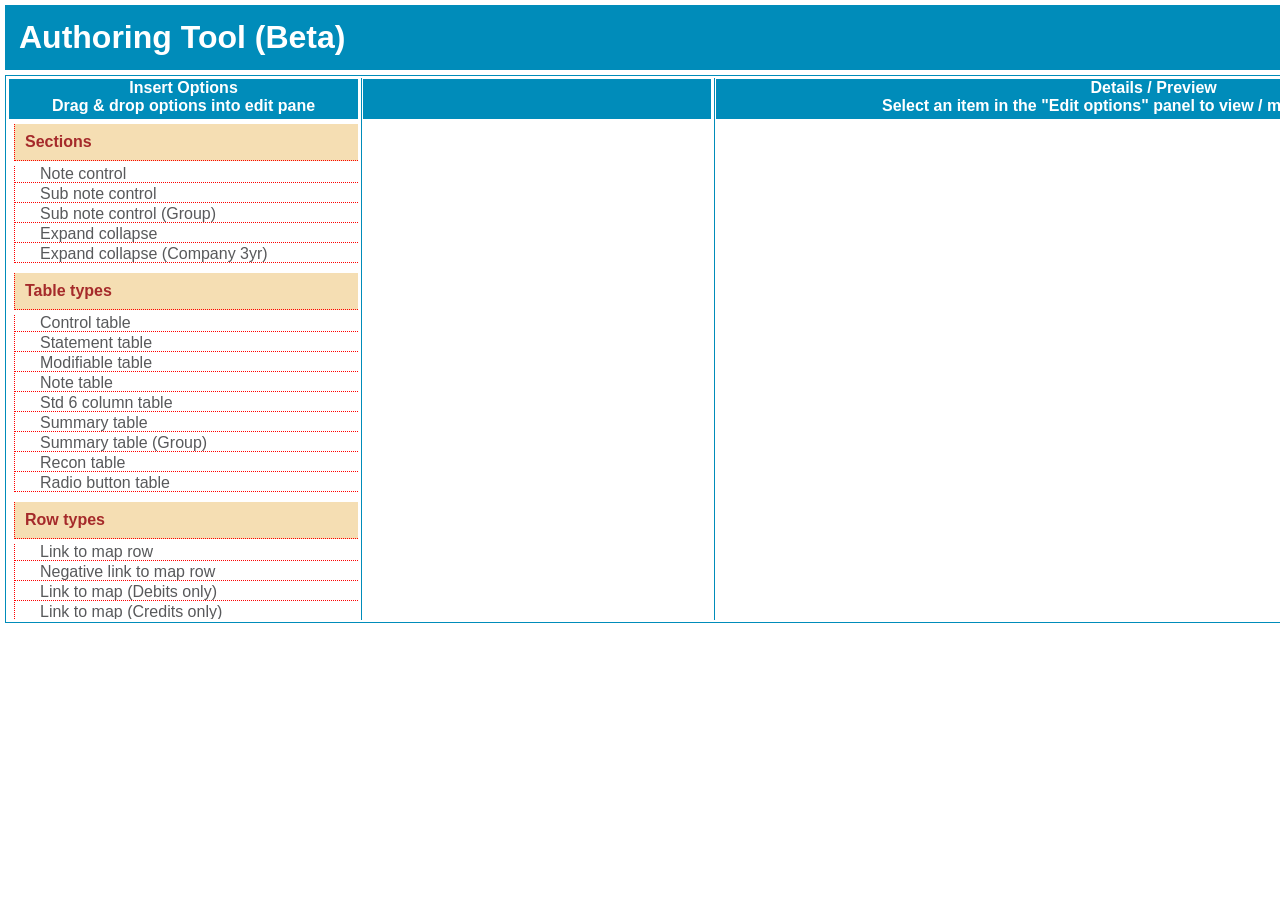
==== index.html @ 99266107 "Add files via upload" ====
<!DOCTYPE html>
<html style="width:1600px;Height:730px">
<head>
	<meta name="viewport">
	<title>Authoring Tool (Beta - Edit existing content only)</title>
	<meta http-equiv="Cache-Control" content="no-cache, no-store, must-revalidate" />
	<meta http-equiv="Pragma" content="no-cache" />
	<meta http-equiv="Expires" content="0" />	
	<LINK REL="stylesheet" TYPE="text/css" HREF="authtool.css" />	
	<style>
	* {box-sizing: border-box}
	body {font-family: Verdana, sans-serif; margin:0;padding: 5px;}

	body {
		font-family: Roboto, sans-serif;
		color: #58595b;
		font-weight: 300;
		font-size: 16px;
		padding: 5px
	}

	.active, .dot:hover {
	  background-color: #717171;
	}

	.hideElement{
		display:none;
	}
	
	html{
		overflow-x: auto; 
		overflow-y: auto;
	}
	
	ul{
		list-style-type: none;
		margin-left:0px;
		padding-left:0px;
		line-height: 1em;
	}	
	
	p{
		line-height: 2.5;
	}
	select{
		width:100%;
	}
	table{
		width:100%;
	}
	tr{
		width:100%;
	}
	
	.linespacer{
		margin-left:25px;
		margin-top:3px; 
	}

	.menulinespacer{
		padding-left:25px;
		margin-top:3px; 
	}
	
	.categorytitle{
		margin-bottom:5px;
		margin-top:5px;
		background-color:#F5DEB3;	
		color:#A52A2A;
	}
	
	.contentdetail{
		margin-top:0px;
		margin-bottom:10px;
	}
	
	
	
	ul, li { list-style: none; }
	
	li {
	  border: 1px dotted black;
	  border-width: 0 0 1px 1px; 
	}
	/* Main Level */
	ul{
		margin-left:5px;
		padding-left:0px;
		list-style: none;
		border: 1px dotted red;
		border-width: 0 0 0px 1px;				  
	}

	/* Second Level */
	ul ul{
	  margin-left:15px;			 
	}

	/* Third Level */
	ul ul ul{
	  margin-left:15px;
	}
	
	/* Fourth Level */
	ul ul ul ul{
	  margin-left:15px;
	}
	
	li{
		margin-top: 3px;
		padding-left:5px;
		border: 1px dotted red;
		border-width: 0 0 1px 0px;				
		/*border:1px solid grey;*/
	}
	
	li:hover {background-color: #ddd;}
	</style>
	<script>
		//debugger;
		//debugger;
		var params_list = new VBArray(window.dialogArguments);
		var params = params_list.toArray();
		var oDoc =  params[0];
		var oCWApplication = params[1];
		var sClosestSection = params[2];
		var sCType = params[3];
		//var oSortGroups = new ActiveXObject("Scripting.Dictionary");				
		/*	
			Force window to come to the fore/front
			This should resolve the issue of the window being in the background when it has loaded
		*/
		window.focus();
	</script>
	<SCRIPT language="javascript" src="publicvariables.js"></SCRIPT>
	<SCRIPT language="javascript" src="authtool.js"></SCRIPT>
	<SCRIPT language="javascript" src="dragndrop.js"></SCRIPT>
	<SCRIPT language="javascript" src="utilities.js"></SCRIPT>
	<SCRIPT language="javascript" src="style.js"></SCRIPT>	
	<SCRIPT language="javascript" src="onload.js"></SCRIPT>
	<SCRIPT language="javascript" src="preview.js"></SCRIPT>
	<SCRIPT language="javascript" src="highlight.js"></SCRIPT>
	<SCRIPT language="javascript" src="table.js"></SCRIPT>
	<SCRIPT language="javascript" src="section.js"></SCRIPT>
	<SCRIPT language="javascript" src="storage.js"></SCRIPT>
	<SCRIPT language="javascript" src="eventhandler.js"></SCRIPT>
	<script language="javascript" src="caseweb.js"></script>
	<!--<script language="javascript" src="https://intelitrade.github.io/caseweb/authtool/caseweb.js"></script>-->
	<!--<script language="javascript" src="http://localhost:8085/authtool/caseweb.js"></script>-->
	<script>
	document.onmouseup = mouseUp;
	</script>
</head>
<body onLoad="onLoad()" onunload="clearAllHighlighting()" scroll="no" style="margin:0px">
	<div id="header" align="center" width="100%" style="border: 1px solid #008CBA;background-color: #008CBA;color:#FFF;padding:0px;margin:0px">
		<table><tr><td><div id="" style="padding:0px;margin:0px"><h1 style="padding:5px;margin:5px"><b>Authoring Tool (Beta)</b></h1></div></td><td align="right"><div>
		<span><img title="Save project" id="" src="saveicon.png" style="width:50px;height:50px;" align="right;margin-right:55%" onclick="saveProject()"></span> 
		<span><img title="Preview (Currently available for specific tables - Beta)" id="" src="Document-Preview-icon.png" style="width:50px;height:50px;" align="right;margin-right:55%" onclick="previewDocument();"></span> <span disabled><img title="Make copy of selected item (Currently disabled)" id="xxx" src="makecopyof.png" style="width:50px;height:50px;" align="right;margin-right:55%" onclick=""></span> <span><img title="Delete slected item(s)" id="bin" src="bin.png" style="width:50px;height:50px;" align="right;margin-right:50%" onClick="deleteItem()"/></span></div></td></tr></table>
	</div>
	<div style="border: 1px solid #008CBA;margin-top:5px;">
		<table width="100%">
			<tr width="100%">
				<td width="20%">
					<div id="insertoptions" style="background-color:#008CBA;color:#FFFFFF;width:100%;font-weight: bold;height:40px;text-align:center">
						Insert Options<br>
						Drag & drop options into edit pane
					</div>				
					<div id="insertoptionsmain" style="overflow-y: auto;height:500px;width:100%">
						<ul class="categorytitle"><li style='padding:10px;'><b>Sections</b></li></ul>
						<ul style='margin-top:0px;margin-bottom:10px'>
							<li class="menulinespacer" sectiontype="NOTECONTROL">Note control</li>
							<li class="menulinespacer" sectiontype="SUBNOTECONTROL">Sub note control</li>
							<li class="menulinespacer" sectiontype="SUBNOTECONTROLGROUP">Sub note control (Group)</li>
							<li class="menulinespacer" sectiontype="EXPANDCOLLAPSE">Expand collapse</li>
							<li class="menulinespacer" sectiontype="EXPANDCOLLAPSECOMPANY3RDYEAR">Expand collapse (Company 3yr)</li>
						</ul>						
						<ul class="categorytitle">
							<li style='padding:10px;'><b>Table types</b></li>
						</ul>
						<ul style='margin-top:0px;margin-bottom:10px;'>
							<li class="menulinespacer" tabletype="CONTROLTABLE">Control table</li>
							<li class="menulinespacer" tabletype="STATEMENTTABLE">Statement table</li>
							<li class="menulinespacer" tabletype="MODIFIABLETABLE">Modifiable table</li>
							<li class="menulinespacer" tabletype="NOTETABLE">Note table</li>
							<li class="menulinespacer" tabletype="STD6COLUMNTABLE">Std 6 column table</li>
							<li class="menulinespacer" tabletype="SUMMARYTABLE">Summary table</li>
							<li class="menulinespacer" tabletype="SUMMARYTABLEGROUP">Summary table (Group)</li>
							<li class="menulinespacer" tabletype="RECONTABLE">Recon table</li>
							<li class="menulinespacer" tabletype="RADIOBUTTONTABLE">Radio button table</li>		
						</ul>
						<ul class="categorytitle">
							<li style='padding:10px;'><b>Row types</b></li>
						</ul>
						<ul style='margin-top:0px;margin-bottom:10px;'>
							<li class="menulinespacer" onmousedown="onMouseDown2(this.id)" id="C1" onmouseup="mouseUp()" name="Link to map row" rowtype="C1">Link to map row</li>
							<li class="menulinespacer" onmousedown="onMouseDown2(this.id)" id="C2" onmouseup="mouseUp()" name="Negative link to map row" rowtype="C2">Negative link to map row</li>	
							<li class="menulinespacer" onmousedown="onMouseDown2(this.id)" id="C3" onmouseup="mouseUp()" name="Link to map (Debits only)" rowtype="C3">Link to map (Debits only)</li>
							<li class="menulinespacer" onmousedown="onMouseDown2(this.id)" id="G3" onmouseup="mouseUp()" name="Link to map (Credits only)" rowtype="G3">Link to map (Credits only)</li>
							<li class="menulinespacer" onmousedown="onMouseDown2(this.id)" id="C4" onmouseup="mouseUp()" name="Negative link to map (Debits only)" rowtype="C4">Negative link to map (Debits only)</li>
							<li class="menulinespacer" onmousedown="onMouseDown2(this.id)" id="C4" onmouseup="mouseUp()" name="Negative link to map (Credits only)" rowtype="G4">Negative link to map (Credits only)</li>	
							<li class="menulinespacer" onmousedown="onMouseDown2(this.id)" id="A1" onmouseup="mouseUp()" name="Link to account" rowtype="A1">Link to account</li>
							<li class="menulinespacer" onmousedown="onMouseDown2(this.id)" id="A2" onmouseup="mouseUp()" name="Negative link to account" rowtype="A2">Negative link to account</li>
							<li class="menulinespacer" onmousedown="onMouseDown2(this.id)" id="I1" onmouseup="mouseUp()" name="Input row" rowtype="I1">Input row</li>
							<li class="menulinespacer" onmousedown="onMouseDown2(this.id)" id="D1" onmouseup="mouseUp()" name="Heading row" rowtype="D1">Heading row</li>
							<li class="menulinespacer" onmousedown="onMouseDown2(this.id)" id="S1" onmouseup="mouseUp()" name="Sub-total row" rowtype="S1">Sub-total row</li>
							<li class="menulinespacer" onmousedown="onMouseDown2(this.id)" id="L1" onmouseup="mouseUp()" name="Heading row" rowtype="L1">Thin line</li>
							<li class="menulinespacer" onmousedown="onMouseDown2(this.id)" id="L2" onmouseup="mouseUp()" name="Heading row" rowtype="L2">Thick line</li>
						</ul>
						<ul class="categorytitle"><li style='padding:10px;'><b>Paragraph</b></li></ul>
						<ul style='margin-top:0px;margin-bottom:10px;'>
							<li class="menulinespacer">Document</li>
							<li class="menulinespacer">Section</li>
							<li class="menulinespacer">Table</li>
							<li class="menulinespacer">Row</li>
						</ul>
						<ul class="categorytitle"><li style='padding:10px;'><b>Subdocument</b></li></ul>
						<ul style='margin-top:0px;margin-bottom:10px;'>
							<li class="menulinespacer">Header</li>
							<li class="menulinespacer">Footer</li>
							<li class="menulinespacer">External document</li>
						</ul>						
					</div>
				</td>			
				<td width="20%" style="border-left: 1px solid #008CBA;">
					<div id="docmapheading" style="background-color:#008CBA;color:#FFFFFF;width:100%;font-weight: bold;height:40px;text-align:center">
					</div>				
					<div id="MainContentContainer" style="overflow-y: auto;height:500px;width:100%">
					</div>
				</td>
				<td width="50%" style="border-left: 1px solid #008CBA;">
					<div id="" style="background-color:#008CBA;color:#FFFFFF;width:100%;font-weight:bold;text-align:center;height:40px">
						Details / Preview<br>Select an item in the "Edit options" panel to view / modify its properties
					</div>	
					<div style="overflow-y: auto;height:500px;width:100%;padding-left:5px;vertical-align: top;" id="editorPaneold">
						<table width="100%" height="100%">
							<tr>
								<td width="100%" height="100%" id="editorPane">
									<!--<object width="100%" height="400" data="PWC Illustrative Financial Statements 2013 - Financial statements - IFRS.pdf"></object>-->
								</td>
							</tr>
						</table>
					</div>
				</td>
			</tr>
		</table>
	</div>
	<div class="footer" id="results">
		<p style="margin-top:0; margin-bottom:0; line-height:.5"><br/></p>
		<table style="width: 100%">
			<tbody>
				<tr id="Buttons">
					<td align="right">
						<input align="left" class="button" id="ButtonOK" name="ButtonUpdate" onclick="okButtonClick()" type="button" value="OK" style="font-weight:bold" disabled title="Disabled for beta"/>
						<input align="left" class="button" id="ButtonApply" name="ButtonUpdate" onclick="ApplyButtonClick()" type="button" value="Apply" style="font-weight:bold" disabled title="Disabled for beta"/>
						<input align="left" class="button" id="ButtonCancel" name="ButtonCancel" onclick="cancelButtonClick()" type="button" value="Cancel" style="font-weight:bold"/>
					</td>
				</tr>
			</tbody>
		</table>
	</div>	
</body>
</html>
<script language="JavaScript">
	try{
	//window.focus();
	//debugger;
	//debugger;	
	//var iLoadProgBar = 1
	var oProgBar = oDoc.createProgressBar("Loading data...",1,1);
	
		if(sCType=="NOTECONTROL"||sCType=="SUBNOTECONTROL"||sCType=="EXPANDCOLLAPSE"||sCType=="SUBNOTECONTROLGROUP"||sCType=="EXPANDCOLLAPSECOMPANY3RDYEAR")
		{
			var sSectionLabel = sClosestSection;//"NOTES_002";
			
		}else{
			var sSectionLabel = sClosestSection = getCorrectContainer(sClosestSection);
		}
		buildTreeViewEx(sSectionLabel,oDoc);//,oProgBar);
	oProgBar.updateProgress(1);	
	oProgBar.destroyProgressBar();	
	}catch(e)
	{
		alert(e.description);
	}finally
	{

	}
	
	function getCorrectContainer(sSectionLabel)
	{
		//get the family tree of the section and start going up the tree to get the name
		//this might not be the case with content that has just been added
		var aOuterSections = getOuterSections(sSectionLabel,oDoc);
		if(isInputValid(aOuterSections))
		{
			for(var i=aOuterSections.length;i>=0;i--)
			{
				var sOuterSection = aOuterSections[i];
				var oOuterSection = oDoc.sectionByName(sOuterSection);
				if(oOuterSection)
				{
					var sOuterSectionCtype = oOuterSection.propGet("CTYPE");
					if(sOuterSectionCtype=="NOTECONTROL"||sOuterSectionCtype=="SUBNOTECONTROL"||sOuterSectionCtype=="EXPANDCOLLAPSE"||sOuterSectionCtype=="SUBNOTECONTROLGROUP"||sOuterSectionCtype=="EXPANDCOLLAPSECOMPANY3RDYEAR")
					{
						sSectionLabel = sOuterSection;
						//debugger;
						//debugger;
						//aSection.unshift(oOuterSection);
						break;
					}
				}
			}
		}
		return sSectionLabel;
	}	
</script>
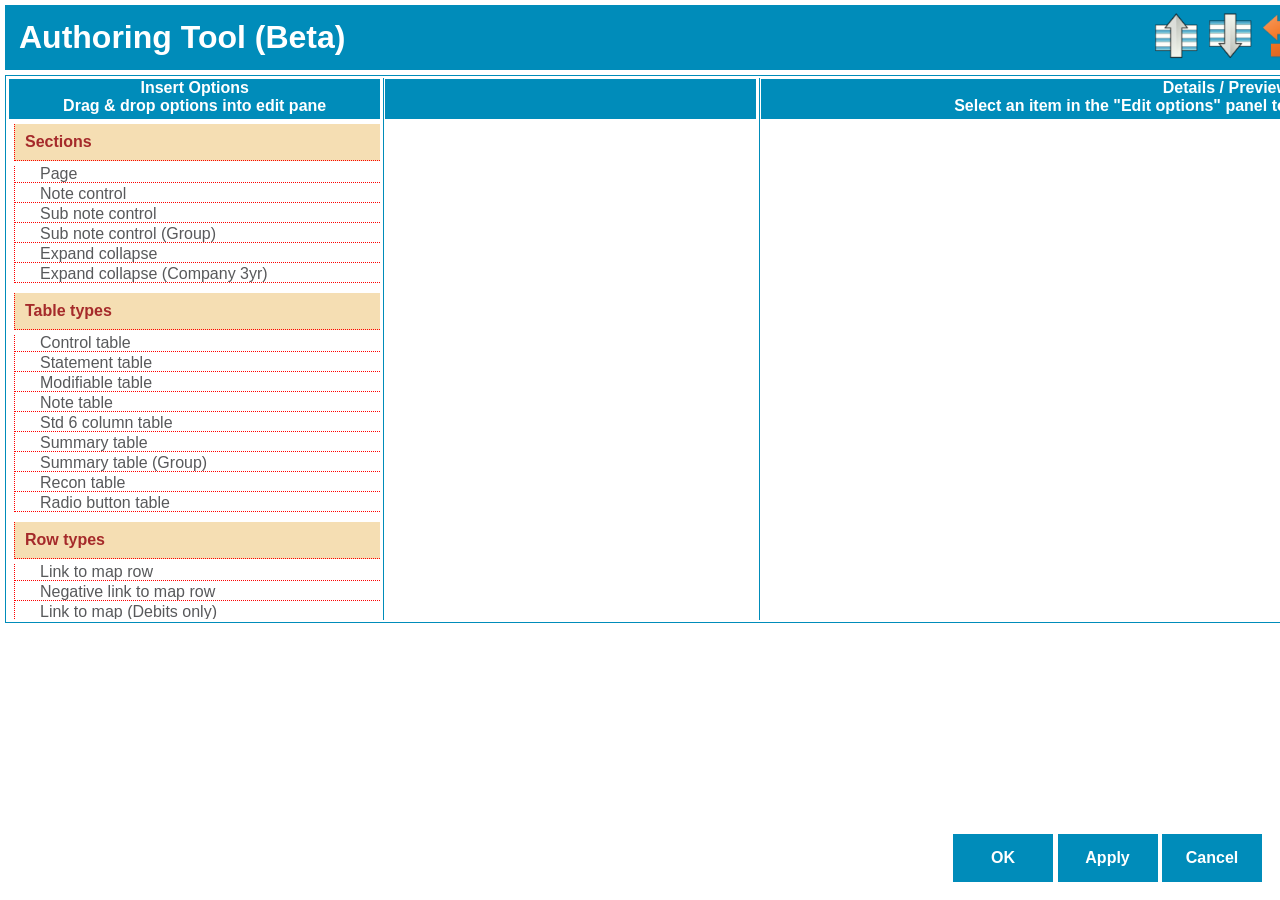
==== commit 063c5c7b: "Add files via upload" ====
--- a/index.html
+++ b/index.html
@@ -1,8 +1,9 @@
 <!DOCTYPE html>
-<html style="width:1600px;Height:730px">
+<html style="width:1700px;Height:730px">
 <head>
-	<meta name="viewport">
-	<title>Authoring Tool (Beta - Edit existing content only)</title>
+	
+	<title>Authoring Tool (Beta)</title>
+	<!--<meta http-equiv="X-UA-Compatible" content="IE=EmulateIE10"/>-->
 	<meta http-equiv="Cache-Control" content="no-cache, no-store, must-revalidate" />
 	<meta http-equiv="Pragma" content="no-cache" />
 	<meta http-equiv="Expires" content="0" />	
@@ -115,10 +116,15 @@
 	}
 	
 	li:hover {background-color: #ddd;}
+	
+
+	
+
 	</style>
 	<script>
 		//debugger;
 		//debugger;
+		window.focus();
 		var params_list = new VBArray(window.dialogArguments);
 		var params = params_list.toArray();
 		var oDoc =  params[0];
@@ -130,9 +136,10 @@
 			Force window to come to the fore/front
 			This should resolve the issue of the window being in the background when it has loaded
 		*/
-		window.focus();
+
 	</script>
 	<SCRIPT language="javascript" src="publicvariables.js"></SCRIPT>
+	<SCRIPT language="javascript" src="table.js"></SCRIPT>
 	<SCRIPT language="javascript" src="authtool.js"></SCRIPT>
 	<SCRIPT language="javascript" src="dragndrop.js"></SCRIPT>
 	<SCRIPT language="javascript" src="utilities.js"></SCRIPT>
@@ -140,22 +147,40 @@
 	<SCRIPT language="javascript" src="onload.js"></SCRIPT>
 	<SCRIPT language="javascript" src="preview.js"></SCRIPT>
 	<SCRIPT language="javascript" src="highlight.js"></SCRIPT>
-	<SCRIPT language="javascript" src="table.js"></SCRIPT>
-	<SCRIPT language="javascript" src="section.js"></SCRIPT>
+	<SCRIPT language="javascript" src="section.js"></SCRIPT>	
+	<SCRIPT language="javascript" src="paragraph.js"></SCRIPT>
+	<SCRIPT language="javascript" src="cell.js"></SCRIPT>
 	<SCRIPT language="javascript" src="storage.js"></SCRIPT>
 	<SCRIPT language="javascript" src="eventhandler.js"></SCRIPT>
-	<script language="javascript" src="caseweb.js"></script>
+	<SCRIPT language="javascript" src="caseweb.js"></script>
+	<SCRIPT language="javascript" src="json3.js"></script>
+	<script src="platform.js"></script>
+	<!--<script type="text/vbscript" src="ex.vbs"></script>-->
+	<SCRIPT type="text/vbscript" src="utilities.vbs"></SCRIPT>
+	<SCRIPT language="javascript" src="languagetranslate.js"></SCRIPT>
 	<!--<script language="javascript" src="https://intelitrade.github.io/caseweb/authtool/caseweb.js"></script>-->
 	<!--<script language="javascript" src="http://localhost:8085/authtool/caseweb.js"></script>-->
 	<script>
-	document.onmouseup = mouseUp;
+		//Attach onmouse up event
+		document.onmouseup = mouseUp;
+		window.onerror = function (msg, url, line, col, error){
+			//debugger;
+			//debugger;
+		}
 	</script>
 </head>
-<body onLoad="onLoad()" onunload="clearAllHighlighting()" scroll="no" style="margin:0px">
+<body onLoad="onLoad()" onunload="clearAllHighlighting()" style="margin:0px;">
 	<div id="header" align="center" width="100%" style="border: 1px solid #008CBA;background-color: #008CBA;color:#FFF;padding:0px;margin:0px">
 		<table><tr><td><div id="" style="padding:0px;margin:0px"><h1 style="padding:5px;margin:5px"><b>Authoring Tool (Beta)</b></h1></div></td><td align="right"><div>
-		<span><img title="Save project" id="" src="saveicon.png" style="width:50px;height:50px;" align="right;margin-right:55%" onclick="saveProject()"></span> 
-		<span><img title="Preview (Currently available for specific tables - Beta)" id="" src="Document-Preview-icon.png" style="width:50px;height:50px;" align="right;margin-right:55%" onclick="previewDocument();"></span> <span disabled><img title="Make copy of selected item (Currently disabled)" id="xxx" src="makecopyof.png" style="width:50px;height:50px;" align="right;margin-right:55%" onclick=""></span> <span><img title="Delete slected item(s)" id="bin" src="bin.png" style="width:50px;height:50px;" align="right;margin-right:50%" onClick="deleteItem()"/></span></div></td></tr></table>
+		<span><img title="Sort(Move Up)" id="sortup" src="sortup.png" style="width:50px;height:50px;" align="right;margin-right:55%" sorttype="up" onclick="sortElements(this.sorttype)"></span>
+		<span><img title="Sort(Move Down)" id="sortdown" src="sortdown.png" style="width:50px;height:50px;" align="right;margin-right:55%" sorttype="down" onclick="sortElements(this.sorttype)"></span>
+		<span><img title="Undo" id="" src="undo.png" style="width:50px;height:50px;" align="right;margin-right:55%" onclick="undoLastActionOnElement()"></span>
+		<span><img title="Open project" id="openproject" src="open.png" style="width:50px;height:50px;" align="right;margin-right:55%"></span>
+		<span><img title="Save project" id="saveproject" src="saveicon.png" style="width:50px;height:50px;" align="right;margin-right:55%" onclick="saveProject()"></span> 
+		<span><img title="Print" id="printer" src="printer.png" style="width:50px;height:50px;" align="right;margin-right:55%" onclick="printDocument()"></span> <span><img title="Make copy of selected item (Table rows only)" id="copy" src="makecopyof.png" style="width:50px;height:50px;" align="right;margin-right:55%" onclick="copyElement()"></span> 
+		<span><img title="Paste" id="paste" src="paste-icon-1500.png" style="width:50px;height:50px;" align="right;margin-right:55%" onclick="pasteElement()"></span> 
+		<span><img title="Delete slected item(s)" id="bin" src="bin.png" style="width:50px;height:50px;" align="right;margin-right:50%" onClick="deleteItem()"/></span>
+		<span><img id="help" src="help.png" style="width:50px;height:50px;" align="right;margin-right:50%;" onClick="platformInfo()" title="Info" /></span></div></td></tr></table>
 	</div>
 	<div style="border: 1px solid #008CBA;margin-top:5px;">
 		<table width="100%">
@@ -165,59 +190,58 @@
 						Insert Options<br>
 						Drag & drop options into edit pane
 					</div>				
-					<div id="insertoptionsmain" style="overflow-y: auto;height:500px;width:100%">
-						<ul class="categorytitle"><li style='padding:10px;'><b>Sections</b></li></ul>
-						<ul style='margin-top:0px;margin-bottom:10px'>
-							<li class="menulinespacer" sectiontype="NOTECONTROL">Note control</li>
-							<li class="menulinespacer" sectiontype="SUBNOTECONTROL">Sub note control</li>
-							<li class="menulinespacer" sectiontype="SUBNOTECONTROLGROUP">Sub note control (Group)</li>
-							<li class="menulinespacer" sectiontype="EXPANDCOLLAPSE">Expand collapse</li>
-							<li class="menulinespacer" sectiontype="EXPANDCOLLAPSECOMPANY3RDYEAR">Expand collapse (Company 3yr)</li>
+					<div id="insertoptionsmain" style="overflow-y: auto;height:500px;width:100%" ismenu="true">
+						<ul class="categorytitle" ismenu="true"><li style='padding:10px;' ismenu="true"><b>Sections</b></li></ul>
+						<ul style='margin-top:0px;margin-bottom:10px' title="New and available in this beta release">
+							<li class="menulinespacer" style="cursor:move" id="NOTECONTROL" name="Note control" sectiontype="PAGE" component="page" objecttype="page" ismenu="true">Page</li>
+							<li class="menulinespacer" style="cursor:move" onmousedown="onMouseDownSections(this.id)" id="NOTECONTROL" name="Note control" sectiontype="NOTECONTROL" component="section" objecttype="section" ismenu="true">Note control</li>
+							<li class="menulinespacer" style="cursor:move" onmousedown="onMouseDownSections(this.id)" id="SUBNOTECONTROL" name="Sub note control" sectiontype="SUBNOTECONTROL" component="section" objecttype="section" ismenu="true">Sub note control</li>
+							<li class="menulinespacer" style="cursor:move" onmousedown="onMouseDownSections(this.id)" id="SUBNOTECONTROLGROUP" name="Sub note control (Group)" sectiontype="SUBNOTECONTROLGROUP" component="section" objecttype="section"ismenu="true">Sub note control (Group)</li>
+							<li class="menulinespacer" style="cursor:move" onmousedown="onMouseDownSections(this.id)" id="EXPANDCOLLAPSE" name="Expand collapse" sectiontype="EXPANDCOLLAPSE" component="section" objecttype="section" ismenu="true">Expand collapse</li>
+							<li class="menulinespacer" style="cursor:move" onmousedown="onMouseDownSections(this.id)" id="EXPANDCOLLAPSECOMPANY3RDYEAR" name="Expand collapse (Company 3yr)" sectiontype="EXPANDCOLLAPSECOMPANY3RDYEAR" component="section" objecttype="section" ismenu="true">Expand collapse (Company 3yr)</li>
 						</ul>						
-						<ul class="categorytitle">
-							<li style='padding:10px;'><b>Table types</b></li>
-						</ul>
-						<ul style='margin-top:0px;margin-bottom:10px;'>
-							<li class="menulinespacer" tabletype="CONTROLTABLE">Control table</li>
-							<li class="menulinespacer" tabletype="STATEMENTTABLE">Statement table</li>
-							<li class="menulinespacer" tabletype="MODIFIABLETABLE">Modifiable table</li>
-							<li class="menulinespacer" tabletype="NOTETABLE">Note table</li>
-							<li class="menulinespacer" tabletype="STD6COLUMNTABLE">Std 6 column table</li>
-							<li class="menulinespacer" tabletype="SUMMARYTABLE">Summary table</li>
-							<li class="menulinespacer" tabletype="SUMMARYTABLEGROUP">Summary table (Group)</li>
-							<li class="menulinespacer" tabletype="RECONTABLE">Recon table</li>
-							<li class="menulinespacer" tabletype="RADIOBUTTONTABLE">Radio button table</li>		
-						</ul>
-						<ul class="categorytitle">
-							<li style='padding:10px;'><b>Row types</b></li>
-						</ul>
-						<ul style='margin-top:0px;margin-bottom:10px;'>
-							<li class="menulinespacer" onmousedown="onMouseDown2(this.id)" id="C1" onmouseup="mouseUp()" name="Link to map row" rowtype="C1">Link to map row</li>
-							<li class="menulinespacer" onmousedown="onMouseDown2(this.id)" id="C2" onmouseup="mouseUp()" name="Negative link to map row" rowtype="C2">Negative link to map row</li>	
-							<li class="menulinespacer" onmousedown="onMouseDown2(this.id)" id="C3" onmouseup="mouseUp()" name="Link to map (Debits only)" rowtype="C3">Link to map (Debits only)</li>
-							<li class="menulinespacer" onmousedown="onMouseDown2(this.id)" id="G3" onmouseup="mouseUp()" name="Link to map (Credits only)" rowtype="G3">Link to map (Credits only)</li>
-							<li class="menulinespacer" onmousedown="onMouseDown2(this.id)" id="C4" onmouseup="mouseUp()" name="Negative link to map (Debits only)" rowtype="C4">Negative link to map (Debits only)</li>
-							<li class="menulinespacer" onmousedown="onMouseDown2(this.id)" id="C4" onmouseup="mouseUp()" name="Negative link to map (Credits only)" rowtype="G4">Negative link to map (Credits only)</li>	
-							<li class="menulinespacer" onmousedown="onMouseDown2(this.id)" id="A1" onmouseup="mouseUp()" name="Link to account" rowtype="A1">Link to account</li>
-							<li class="menulinespacer" onmousedown="onMouseDown2(this.id)" id="A2" onmouseup="mouseUp()" name="Negative link to account" rowtype="A2">Negative link to account</li>
-							<li class="menulinespacer" onmousedown="onMouseDown2(this.id)" id="I1" onmouseup="mouseUp()" name="Input row" rowtype="I1">Input row</li>
-							<li class="menulinespacer" onmousedown="onMouseDown2(this.id)" id="D1" onmouseup="mouseUp()" name="Heading row" rowtype="D1">Heading row</li>
-							<li class="menulinespacer" onmousedown="onMouseDown2(this.id)" id="S1" onmouseup="mouseUp()" name="Sub-total row" rowtype="S1">Sub-total row</li>
-							<li class="menulinespacer" onmousedown="onMouseDown2(this.id)" id="L1" onmouseup="mouseUp()" name="Heading row" rowtype="L1">Thin line</li>
-							<li class="menulinespacer" onmousedown="onMouseDown2(this.id)" id="L2" onmouseup="mouseUp()" name="Heading row" rowtype="L2">Thick line</li>
-						</ul>
-						<ul class="categorytitle"><li style='padding:10px;'><b>Paragraph</b></li></ul>
-						<ul style='margin-top:0px;margin-bottom:10px;'>
-							<li class="menulinespacer">Document</li>
-							<li class="menulinespacer">Section</li>
-							<li class="menulinespacer">Table</li>
-							<li class="menulinespacer">Row</li>
-						</ul>
-						<ul class="categorytitle"><li style='padding:10px;'><b>Subdocument</b></li></ul>
-						<ul style='margin-top:0px;margin-bottom:10px;'>
-							<li class="menulinespacer">Header</li>
-							<li class="menulinespacer">Footer</li>
-							<li class="menulinespacer">External document</li>
+						<ul class="categorytitle" title="Not available for this beta release" ismenu="true">
+							<li style='padding:10px;' ismenu="true"><b>Table types</b></li>
+						</ul>
+						<ul style='margin-top:0px;margin-bottom:10px;' title="Not available for this beta release">
+							<li class="menulinespacer" style="cursor:move" onmousedown="onMouseDownTables(this.id)" id="CONTROLTABLE" name="Control table" tabletype="CONTROLTABLE" component="table" objecttype="table" ismenu="true">Control table</li>
+							<li class="menulinespacer" style="cursor:move" onmousedown="onMouseDownTables(this.id)" id="STATEMENTTABLE" name="Statement table" tabletype="STATEMENTTABLE" component="table" objecttype="table" ismenu="true">Statement table</li>
+							<li class="menulinespacer" style="cursor:move" onmousedown="onMouseDownTables(this.id)" id="MODIFIABLETABLE" name="Modifiable table" tabletype="MODIFIABLETABLE" component="table" objecttype="table" ismenu="true">Modifiable table</li>
+							<li class="menulinespacer" style="cursor:move" onmousedown="onMouseDownTables(this.id)" id="NOTETABLE" name="Note table" tabletype="NOTETABLE" component="table" objecttype="table" ismenu="true">Note table</li>
+							<li class="menulinespacer" style="cursor:move" onmousedown="onMouseDownTables(this.id)" id="STD6COLUMNTABLE" name="Std 6 Column table" tabletype="STD6COLUMNTABLE" component="table" objecttype="table" ismenu="true">Std 6 column table</li>
+							<li class="menulinespacer" style="cursor:move" onmousedown="onMouseDownTables(this.id)" id="SUMMARYTABLE" name="Summary table" tabletype="SUMMARYTABLE" component="table" objecttype="table" ismenu="true">Summary table</li>
+							<li class="menulinespacer" style="cursor:move" onmousedown="onMouseDownTables(this.id)" id="SUMMARYTABLEGROUP" name="Summary table (Group)" tabletype="SUMMARYTABLEGROUP" component="table" objecttype="table" ismenu="true">Summary table (Group)</li>
+							<li class="menulinespacer" style="cursor:move" onmousedown="onMouseDownTables(this.id)" id="RECONTABLE" name="Recon table" tabletype="RECONTABLE" component="table" objecttype="table" ismenu="true">Recon table</li>
+							<li class="menulinespacer" style="cursor:move" onmousedown="onMouseDownTables(this.id)" id="RADIOBUTTONTABLE" name="Radio button table" tabletype="RADIOBUTTONTABLE" component="table" objecttype="table" ismenu="true">Radio button table</li>		
+						</ul>
+						<ul class="categorytitle" ismenu="true">
+							<li style='padding:10px;' onClick="testIt()" ismenu="true"><b>Row types</b></li>
+						</ul>
+						<ul style='margin-top:0px;margin-bottom:10px;' ismenu="true">
+							<li class="menulinespacer" style="cursor:move" onmousedown="onMouseDownRows(this.id)" id="C1" name="Link to map row" rowtype="C1" component="row" objecttype="row" ismenu="true">Link to map row</li>
+							<li class="menulinespacer" style="cursor:move" onmousedown="onMouseDownRows(this.id)" id="C2" name="Negative link to map row" rowtype="C2" component="row" objecttype="row" ismenu="true">Negative link to map row</li>	
+							<li class="menulinespacer" onmousedown="onMouseDownRows(this.id)" id="C3" name="Link to map (Debits only)" rowtype="C3" component="row" objecttype="row" ismenu="true">Link to map (Debits only)</li>
+							<li class="menulinespacer" style="cursor:move" onmousedown="onMouseDownRows(this.id)" id="G3" name="Link to map (Credits only)" rowtype="G3" component="row" objecttype="row" ismenu="true">Link to map (Credits only)</li>
+							<li class="menulinespacer" style="cursor:move" onmousedown="onMouseDownRows(this.id)" id="C4" name="Negative link to map (Debits only)" rowtype="C4" component="row" objecttype="row" ismenu="true">Negative link to map (Debits only)</li>
+							<li class="menulinespacer" style="cursor:move" onmousedown="onMouseDownRows(this.id)" id="C4" name="Negative link to map (Credits only)" rowtype="G4" component="row" objecttype="row" ismenu="true">Negative link to map (Credits only)</li>	
+							<li class="menulinespacer" style="cursor:move" onmousedown="onMouseDownRows(this.id)" id="A1" name="Link to account" rowtype="A1" component="row" objecttype="row" ismenu="true">Link to account</li>
+							<li class="menulinespacer" style="cursor:move" onmousedown="onMouseDownRows(this.id)" id="A2" name="Negative link to account" rowtype="A2" ismenu="true">Negative link to account</li>
+							<li class="menulinespacer" style="cursor:move" onmousedown="onMouseDownRows(this.id)" id="I1" name="Input row" rowtype="I1" component="row" objecttype="row" ismenu="true">Input row</li>
+							<li class="menulinespacer" style="cursor:move" onmousedown="onMouseDownRows(this.id)" id="D1" name="Heading row" rowtype="D1" component="row" objecttype="row" ismenu="true">Heading row</li>
+							<li class="menulinespacer" style="cursor:move" onmousedown="onMouseDownRows(this.id)" id="SUBTOTAL" name="Sub-total row" rowtype="S1" component="row" objecttype="row" ismenu="true">Sub-total row</li>
+							<li class="menulinespacer" style="cursor:move" onmousedown="onMouseDownRows(this.id)" id="L1" name="Heading row" rowtype="L1" component="row" objecttype="row" ismenu="true">Thin line</li>
+							<li class="menulinespacer" style="cursor:move" onmousedown="onMouseDownRows(this.id)" id="L2" name="Heading row" rowtype="L2" component="row" objecttype="row" ismenu="true">Thick line</li>
+						</ul>
+						<ul class="categorytitle" title="Not available for this beta release" ismenu="true"><li style='padding:10px;' ismenu="true"><b>Paragraph</b></li></ul>
+						<ul style='margin-top:0px;margin-bottom:10px;' title="Not available for this beta release" ismenu="true">
+							<li class="menulinespacer" style="cursor:move" onmousedown="onMouseDownPara(this.id)" id="PARAGRAPH" name="Paragraph" paratype="PARAGRAPH" component="para" objecttype="para" ismenu="true">Input paragraph</li>
+							<!--<li class="menulinespacer" onmousedown="onMouseDownPara(this.id)" id="BULLETPARAGRAPH" name="Bullet paragraph" paratype="BULLETPRARGRAPH" component="para" objecttype="para">Bullet input paragraph</li>-->
+						</ul>
+						<ul class="categorytitle" disabled title="Not available for this beta release" ismenu="true"><li style='padding:10px;' ismenu="true"><b>Subdocument</b></li></ul>
+						<ul style='margin-top:0px;margin-bottom:10px;' disabled title="Not available for this beta release" ismenu="true">
+							<li class="menulinespacer" style="cursor:move" component="subdocument" objecttype="subdocument" ismenu="true">Header</li>
+							<li class="menulinespacer" style="cursor:move" component="subdocument" objecttype="subdocument" ismenu="true">Footer</li>
+							<li class="menulinespacer" style="cursor:move" component="subdocument" objecttype="subdocument" ismenu="true">External document</li>
 						</ul>						
 					</div>
 				</td>			
@@ -231,11 +255,11 @@
 					<div id="" style="background-color:#008CBA;color:#FFFFFF;width:100%;font-weight:bold;text-align:center;height:40px">
 						Details / Preview<br>Select an item in the "Edit options" panel to view / modify its properties
 					</div>	
-					<div style="overflow-y: auto;height:500px;width:100%;padding-left:5px;vertical-align: top;" id="editorPaneold">
-						<table width="100%" height="100%">
+					<div style="overflow: auto;height:500px;width:100%;padding-left:5px;vertical-align: top;">
+						<table width="100%" height="100%" style="vertical-align: top;">
 							<tr>
-								<td width="100%" height="100%" id="editorPane">
-									<!--<object width="100%" height="400" data="PWC Illustrative Financial Statements 2013 - Financial statements - IFRS.pdf"></object>-->
+								<td width="100%" height="100%" id="editorPane" style="vertical-align: top;">
+									<!--<object width="100%" height="400" data="Demo Company Financial Statements 2013 - Financial statements - IFRS.pdf"></object>-->
 								</td>
 							</tr>
 						</table>
@@ -251,7 +275,7 @@
 				<tr id="Buttons">
 					<td align="right">
 						<input align="left" class="button" id="ButtonOK" name="ButtonUpdate" onclick="okButtonClick()" type="button" value="OK" style="font-weight:bold" disabled title="Disabled for beta"/>
-						<input align="left" class="button" id="ButtonApply" name="ButtonUpdate" onclick="ApplyButtonClick()" type="button" value="Apply" style="font-weight:bold" disabled title="Disabled for beta"/>
+						<input align="left" class="button" id="ButtonApply" name="ButtonUpdate" onclick="ApplyButtonClick()" type="button" value="Apply" style="font-weight:bold"/>
 						<input align="left" class="button" id="ButtonCancel" name="ButtonCancel" onclick="cancelButtonClick()" type="button" value="Cancel" style="font-weight:bold"/>
 					</td>
 				</tr>
@@ -263,19 +287,17 @@
 <script language="JavaScript">
 	try{
 	//window.focus();
-	//debugger;
-	//debugger;	
+	
 	//var iLoadProgBar = 1
 	var oProgBar = oDoc.createProgressBar("Loading data...",1,1);
 	
 		if(sCType=="NOTECONTROL"||sCType=="SUBNOTECONTROL"||sCType=="EXPANDCOLLAPSE"||sCType=="SUBNOTECONTROLGROUP"||sCType=="EXPANDCOLLAPSECOMPANY3RDYEAR")
 		{
-			var sSectionLabel = sClosestSection;//"NOTES_002";
-			
+			var sSectionLabel = sClosestSection;			
 		}else{
 			var sSectionLabel = sClosestSection = getCorrectContainer(sClosestSection);
 		}
-		buildTreeViewEx(sSectionLabel,oDoc);//,oProgBar);
+		buildTreeViewEx(sSectionLabel,oDoc);
 	oProgBar.updateProgress(1);	
 	oProgBar.destroyProgressBar();	
 	}catch(e)
@@ -285,6 +307,9 @@
 	{
 
 	}
+	
+	//debugger;
+	//debugger;
 	
 	function getCorrectContainer(sSectionLabel)
 	{
@@ -313,4 +338,13 @@
 		}
 		return sSectionLabel;
 	}	
+	//textAPI = "Note control";//document.documentElement.innerText;
+	//textAPI.translate();
+	//debugger;
+	//debugger;
+	/*textAPI = document.documentElement.innerText;
+	langAPI = "af";
+	translateAPI(textAPI,langAPI);
+	debugger;
+	debugger;	*/
 </script>
--- a/authtool.css
+++ b/authtool.css
@@ -0,0 +1,97 @@
+body {
+	font-family: Roboto, sans-serif;
+	color: #58595b;
+	font-weight: 300;
+	font-size: 16px;
+	padding: 5px
+}
+
+h1,
+.h1,
+h2,
+.h2,
+h3,
+.h3,
+h4,
+.h4,
+h5,
+.h5,
+h6,
+.h6 {
+	font-weight: 200
+}
+
+.white {
+	color: #FFFFFF;
+}
+
+.mg-b20 {
+	margin-bottom: 20px;
+}
+
+.button {
+	background-color: #008CBA;
+	/* Blue */
+	border: none;
+	color: white;
+	padding: 15px 20px;
+	text-align: center;
+	text-decoration: none;
+	display: inline-block;
+	font-size: 16px;
+	width: 100px;
+	bottom:0px;
+}
+
+.button:hover {
+	background-color: #009CBA;
+	/* Blue */
+	border: none;
+	color: white;
+	padding: 15px 20px;
+	text-align: center;
+	text-decoration: none;
+	display: inline-block;
+	font-size: 16px;
+	width: 100px;
+}
+
+.productTable {
+	background-color:#EAEDEF;
+	width: 100%;
+}
+.hideElement{
+	display:none;
+}
+.disableButton{
+	disabled:disabled;
+}
+div.header{
+	/*z-index:999;*/   
+	width: 100%;
+	/*text-align: center;*/
+	/*color: #134b8a;
+	background: #FFF;*/
+	top:0px;
+	position: fixed;
+	font-size: 18px;
+	font-weight: Bold;
+	background-color: #008CBA;
+	position: fixed;
+	/*padding: 15px 10px;*/
+}
+
+div.footer{
+	z-index:999;   
+	width: 100%;
+	position: fixed;
+	right: 15px;
+	bottom:0px;
+	padding-top:5px;
+	text-align: right;
+	background: #FFF;
+	padding-bottom: 15px;
+	padding-left: 45px;
+	margin-left:20px;
+	/*border-top: 1px solid black*/;
+}
